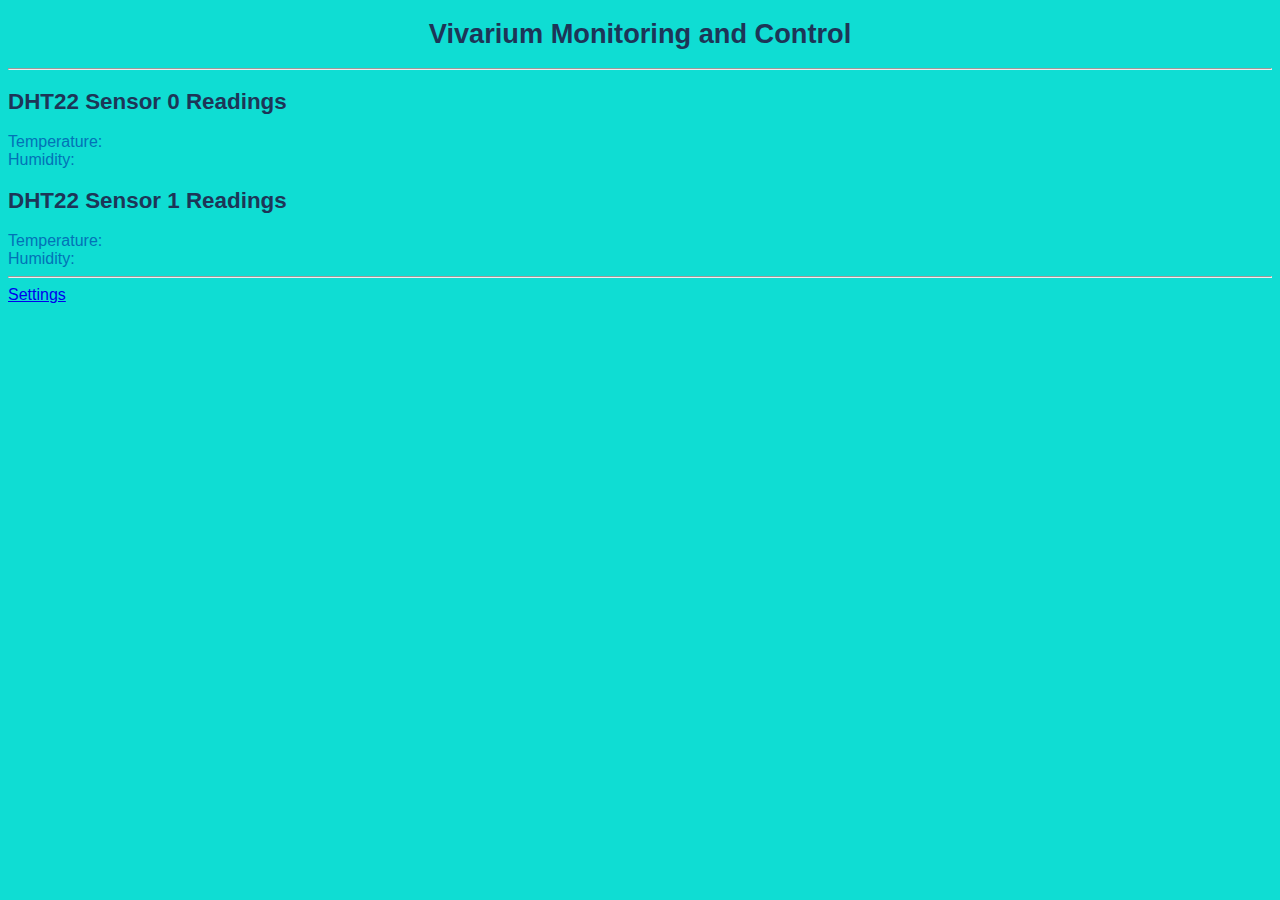
==== main/website/home/index.html @ 5090161e "refactor website, better styling" ====
<!DOCTYPE html>
<html lang="en">
	<head>
		<meta charset="utf-8"/>
		<meta name="viewport" content="width=device-width, initial-scale=1.0, user-scalable=no">
		<meta name="apple-mobile-web-app-capable" content="yes" />
		<script src='jquery-3.3.1.min.js'></script>
		<link rel="stylesheet" href="app.css">
		<script async src="app.js"></script>
		<title>Koopa's Vivarium</title>
	</head>
	<body>
	<header>
		<h1>Vivarium Monitoring and Control</h1>
	</header>

	<hr>

	<div id="DHT22Sensor1">
		<h2>DHT22 Sensor 0 Readings</h2>
		<label for="temperature_reading0">Temperature: </label>
		<div id="temperature_reading0"></div>
		<label for="humidity_reading0">Humidity: </label>
		<div id="humidity_reading0"></div>
	</div>
	<div id="DHT22Sensor2">
		<h2>DHT22 Sensor 1 Readings</h2>
		<label for="temperature_reading1">Temperature: </label>
		<div id="temperature_reading1"></div>
		<label for="humidity_reading1">Humidity: </label>
		<div id="humidity_reading1"></div>
	</div>

	<hr>

	<a href="/settings.html">Settings</a>
	
	</body>
<html>
---- main/website/home/app.css ----
body {
    background-color: #0fddd3;
    font-family: HelveticaNeueRegular, HelveticaNeue-Regular, "Helvetica Neue Regular", HelveticaNeue, "Helvetica Neue", Helvetica, Arial;
    color: #0272B7;
}

h1 {
    display: block;
    text-align: center;
    margin: 0;
    padding: 10px;
    font-size: 1.7em;
    color: #1d3557;
}

h2 {
	font-size: 1.4em;
    color: #1d3557;
}

h3 {
	font-size: 1.2em;
    color: #1d3557;
}

h4 {
	font-size: 1em;
    color: #1d3557;
}

.gr {
    color: green;
}

.rd {
    color: red;
}

#latest_firmware, #latest_firmware_label {
	display:inline;
}
#latest_firmware {
	color: #1d3557;
}	

#temperature_reading {
    display:inline;
    color: #1d3557;
}

#humidity_reading {
    display:inline;
    color: #1d3557;
}

.buttons {
    padding: 5px;
}

input[type="button"] {
	font-size: 12px;
	border: 0;
    line-height: 2;
    padding: 0 5px;
    text-align: center;
    color: #ffffff;
    text-shadow: 1px 1px 1px #000;
    border-radius: 10px;
    background-color: RGBA(106,125,144,0.35);
    background-image: linear-gradient(to top left,
                                      rgba(0, 0, 0, .2),
                                      rgba(0, 0, 0, .2) 30%,
                                      rgba(0, 0, 0, 0));
    box-shadow: inset 2px 2px 3px rgba(255, 255, 255, .6),
                inset -2px -2px 3px rgba(0, 0, 0, .6);
}

input[type="button"]:hover {
    background-color: RGBA(112,164,222,0.68);
}

input[type="button"]:active {
    box-shadow: inset -2px -2px 3px rgba(255, 255, 255, .6),
                inset 2px 2px 3px rgba(0, 0, 0, .6);
}
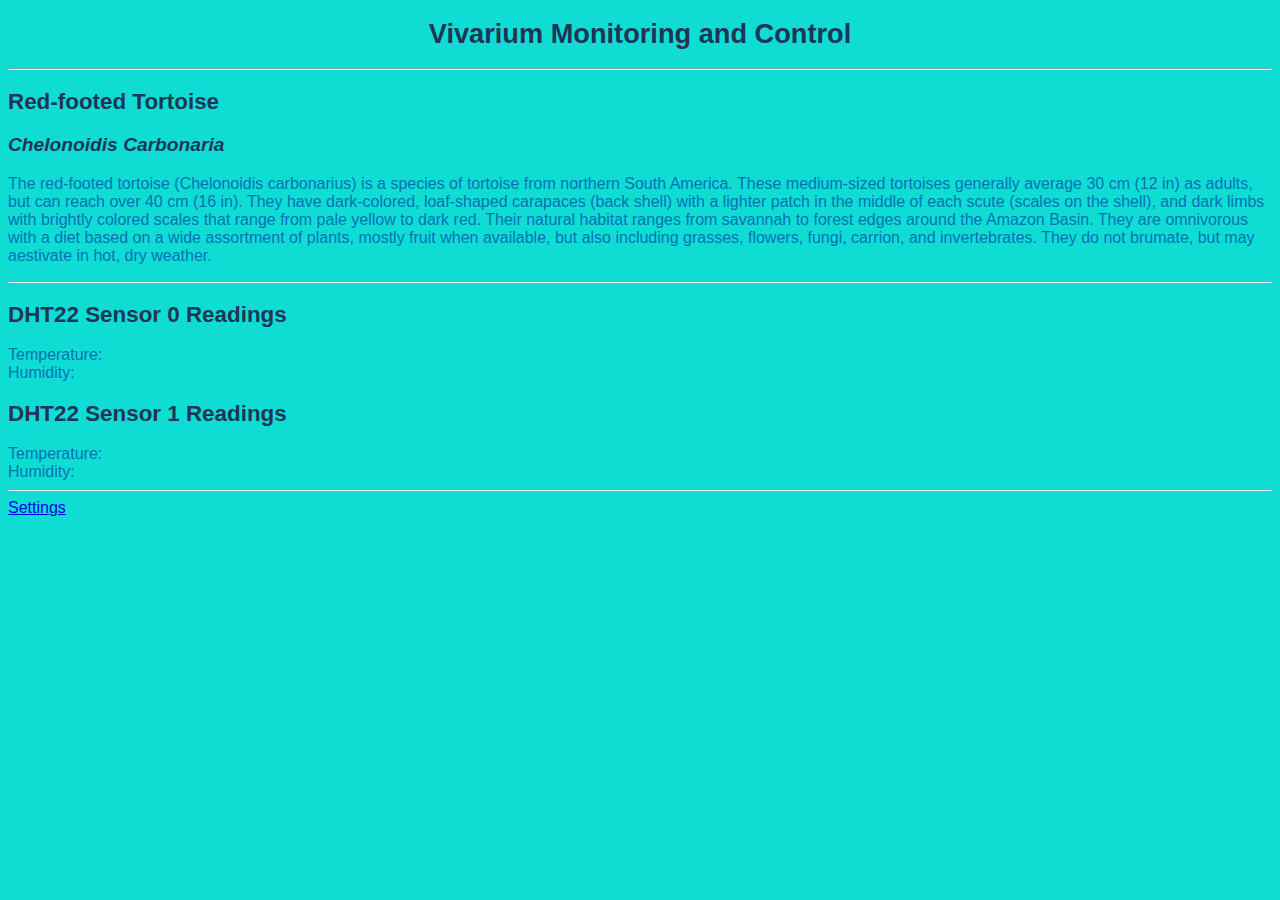
==== commit 161ec0b0: "added description from Wikipedia" ====
--- a/main/website/home/index.html
+++ b/main/website/home/index.html
@@ -14,6 +14,12 @@
 		<h1>Vivarium Monitoring and Control</h1>
 	</header>
 
+	<hr>
+
+	<h2>Red-footed Tortoise</h2>
+	<h3>Chelonoidis Carbonaria</h1>
+		<p>The red-footed tortoise (<span class="emphesised">Chelonoidis carbonarius</span>) is a species of tortoise from northern South America. These medium-sized tortoises generally average 30 cm (12 in) as adults, but can reach over 40 cm (16 in). They have dark-colored, loaf-shaped carapaces (back shell) with a lighter patch in the middle of each scute (scales on the shell), and dark limbs with brightly colored scales that range from pale yellow to dark red.
+			Their natural habitat ranges from savannah to forest edges around the Amazon Basin. They are omnivorous with a diet based on a wide assortment of plants, mostly fruit when available, but also including grasses, flowers, fungi, carrion, and invertebrates. They do not brumate, but may aestivate in hot, dry weather.</p>
 	<hr>
 
 	<div id="DHT22Sensor1">
--- a/main/website/home/app.css
+++ b/main/website/home/app.css
@@ -5,6 +5,8 @@
     font-family: HelveticaNeueRegular, HelveticaNeue-Regular, "Helvetica Neue Regular", HelveticaNeue, "Helvetica Neue", Helvetica, Arial;
     color: #0272B7;
 }
+
+.emphasized { font-style: italic;}
 
 h1 {
     display: block;
@@ -22,6 +24,7 @@
 
 h3 {
 	font-size: 1.2em;
+    font-style: italic;
     color: #1d3557;
 }
 
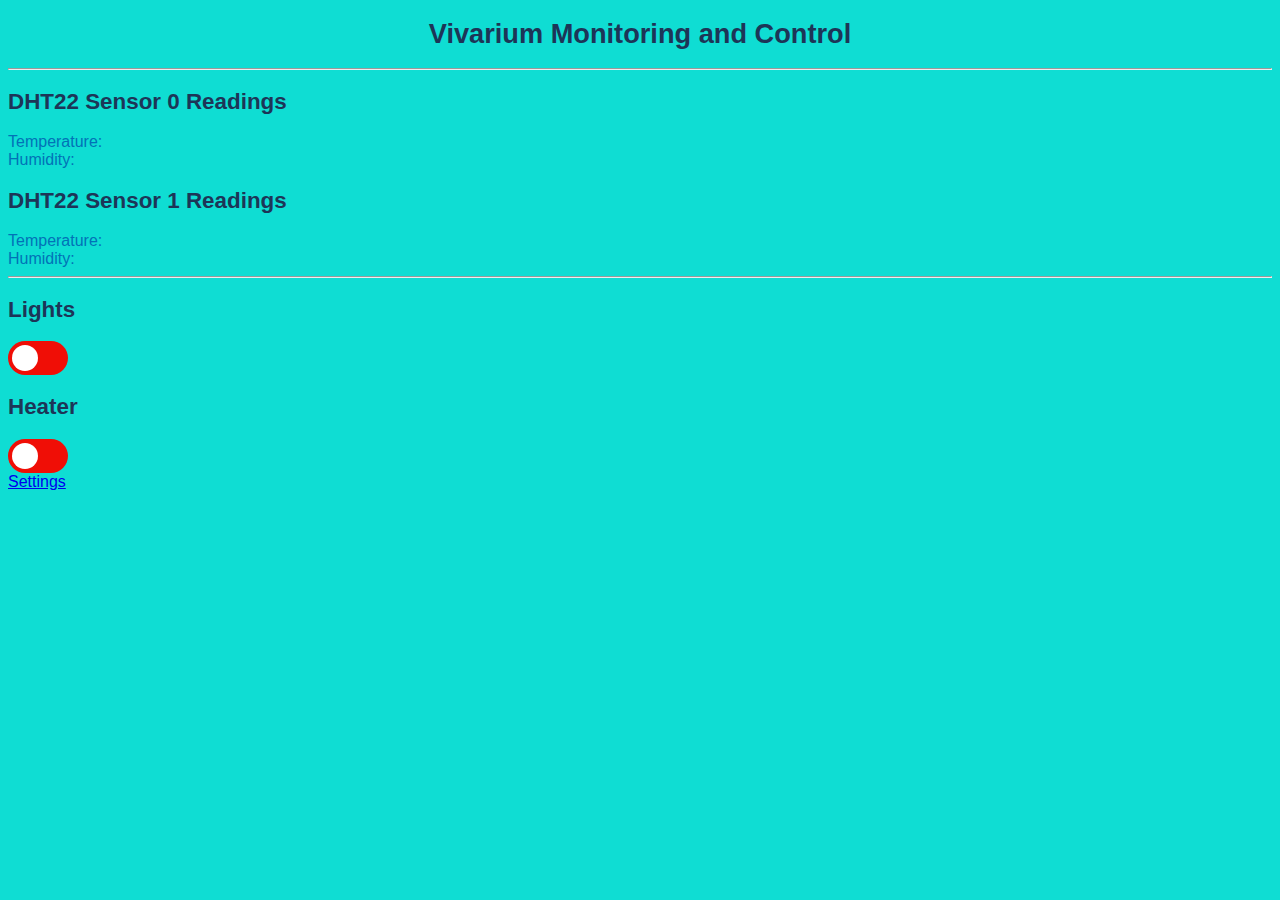
==== commit 2af4c8c4: "Add relay control" ====
--- a/main/website/home/index.html
+++ b/main/website/home/index.html
@@ -14,12 +14,6 @@
 		<h1>Vivarium Monitoring and Control</h1>
 	</header>
 
-	<hr>
-
-	<h2>Red-footed Tortoise</h2>
-	<h3>Chelonoidis Carbonaria</h1>
-		<p>The red-footed tortoise (<span class="emphesised">Chelonoidis carbonarius</span>) is a species of tortoise from northern South America. These medium-sized tortoises generally average 30 cm (12 in) as adults, but can reach over 40 cm (16 in). They have dark-colored, loaf-shaped carapaces (back shell) with a lighter patch in the middle of each scute (scales on the shell), and dark limbs with brightly colored scales that range from pale yellow to dark red.
-			Their natural habitat ranges from savannah to forest edges around the Amazon Basin. They are omnivorous with a diet based on a wide assortment of plants, mostly fruit when available, but also including grasses, flowers, fungi, carrion, and invertebrates. They do not brumate, but may aestivate in hot, dry weather.</p>
 	<hr>
 
 	<div id="DHT22Sensor1">
@@ -39,6 +33,20 @@
 
 	<hr>
 
+	<div id="ligths">
+		<h2>Lights</h2>
+		<label class="switch">
+			<input id="lights_switch" type="checkbox" onchange="update_lights()"/>
+			<span class="slider round"></span>
+		</label>
+	</div>
+	<div id="heater">
+		<h2>Heater</h2>
+		<label class="switch">
+			<input id="heater_switch" type="checkbox" onchange="update_heater()"/>
+			<span class="slider round"></span>
+		</label>
+	</div>
 	<a href="/settings.html">Settings</a>
 	
 	</body>
--- a/main/website/home/app.css
+++ b/main/website/home/app.css
@@ -5,8 +5,6 @@
     font-family: HelveticaNeueRegular, HelveticaNeue-Regular, "Helvetica Neue Regular", HelveticaNeue, "Helvetica Neue", Helvetica, Arial;
     color: #0272B7;
 }
-
-.emphasized { font-style: italic;}
 
 h1 {
     display: block;
@@ -24,7 +22,6 @@
 
 h3 {
 	font-size: 1.2em;
-    font-style: italic;
     color: #1d3557;
 }
 
@@ -61,6 +58,67 @@
 .buttons {
     padding: 5px;
 }
+
+.switch {
+    position:relative;
+    display: inline-block;
+    width: 60px;
+    height: 34px;
+}
+
+.switch input {
+    opacity: 0;
+    width: 0;
+    height: 0;
+}
+
+.slider {
+    position: absolute;
+    cursor: pointer;
+    top: 0;
+    left: 0;
+    right: 0;
+    bottom: 0;
+    background-color: #f00e06;
+    -webkit-transition: .4s;
+    transition: .4s;
+}
+
+.slider:before {
+    position: absolute;
+    content: "";
+    height: 26px;
+    width: 26px;
+    left: 4px;
+    bottom: 4px;
+    background-color: white;
+    -webkit-transition: .4s;
+    transition: .4s;
+}
+
+input:checked + .slider {
+    background-color: #0ef506;
+  
+}
+
+input:focus + .slider {
+    box-shadow: 0 0 1px #2196F3;
+}
+
+input:checked + .slider:before {
+    -webkit-transform: translateX(26px);
+    -ms-transform: translateX(26px);
+    transform: translateX(26px);
+}
+
+.slider.round {
+    border-radius: 34px;
+}
+  
+  .slider.round:before {
+    border-radius: 50%;
+}
+
 
 input[type="button"] {
 	font-size: 12px;
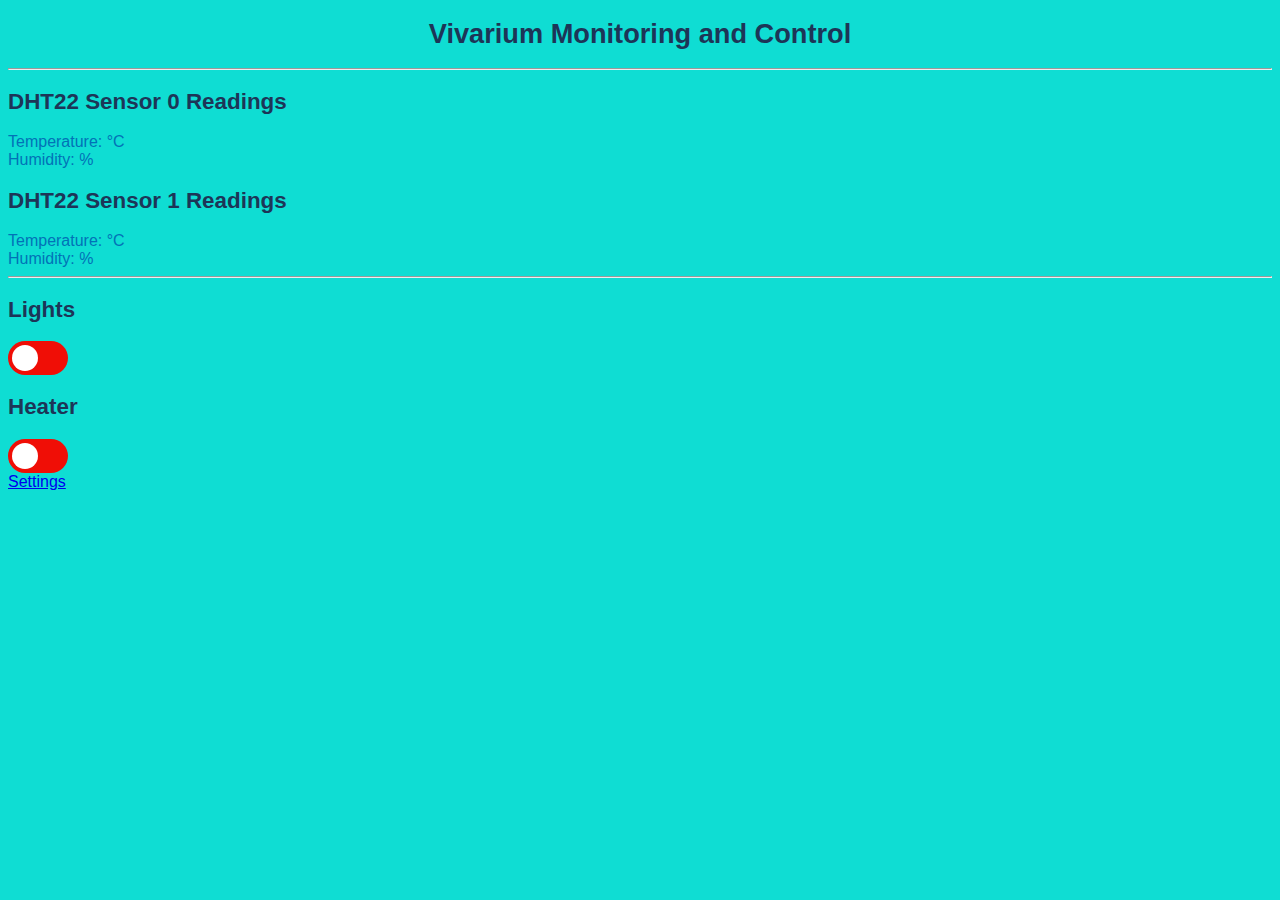
==== commit 26bf4814: "remove connect info, add units to DHT measurements" ====
--- a/main/website/home/index.html
+++ b/main/website/home/index.html
@@ -18,20 +18,34 @@
 
 	<div id="DHT22Sensor1">
 		<h2>DHT22 Sensor 0 Readings</h2>
-		<label for="temperature_reading0">Temperature: </label>
-		<div id="temperature_reading0"></div>
-		<label for="humidity_reading0">Humidity: </label>
-		<div id="humidity_reading0"></div>
-	</div>
-	<div id="DHT22Sensor2">
-		<h2>DHT22 Sensor 1 Readings</h2>
-		<label for="temperature_reading1">Temperature: </label>
-		<div id="temperature_reading1"></div>
-		<label for="humidity_reading1">Humidity: </label>
-		<div id="humidity_reading1"></div>
+			<div style="white-space:nowrap">
+				<label for="temperature_reading0">Temperature: </label>
+				<label id="temperature_reading0"></label>
+				<label>°C</label>
+			</div>
+			<div style="white-space:nowrap">
+				<label for="humidity_reading0">Humidity: </label>
+				<label id="humidity_reading0"></label>
+				<label>%</label>
+			</div>
+		</div>
+		
+		<div id="DHT22Sensor2">
+			<h2>DHT22 Sensor 1 Readings</h2>
+			<div style="white-space:nowrap">
+				<label for="temperature_reading1">Temperature: </label>
+				<label id="temperature_reading1"></label>
+				<label>°C</label>
+			</div>
+			<div style="white-space:nowrap">
+				<label for="humidity_reading1">Humidity: </label>
+				<label id="humidity_reading1"></label>
+				<label>%</label>
+			</div>
 	</div>
 
 	<hr>
+	
 
 	<div id="ligths">
 		<h2>Lights</h2>
@@ -50,4 +64,4 @@
 	<a href="/settings.html">Settings</a>
 	
 	</body>
-<html>+</html>--- a/main/website/home/app.css
+++ b/main/website/home/app.css
@@ -23,6 +23,7 @@
 h3 {
 	font-size: 1.2em;
     color: #1d3557;
+    padding-block: 20px;
 }
 
 h4 {
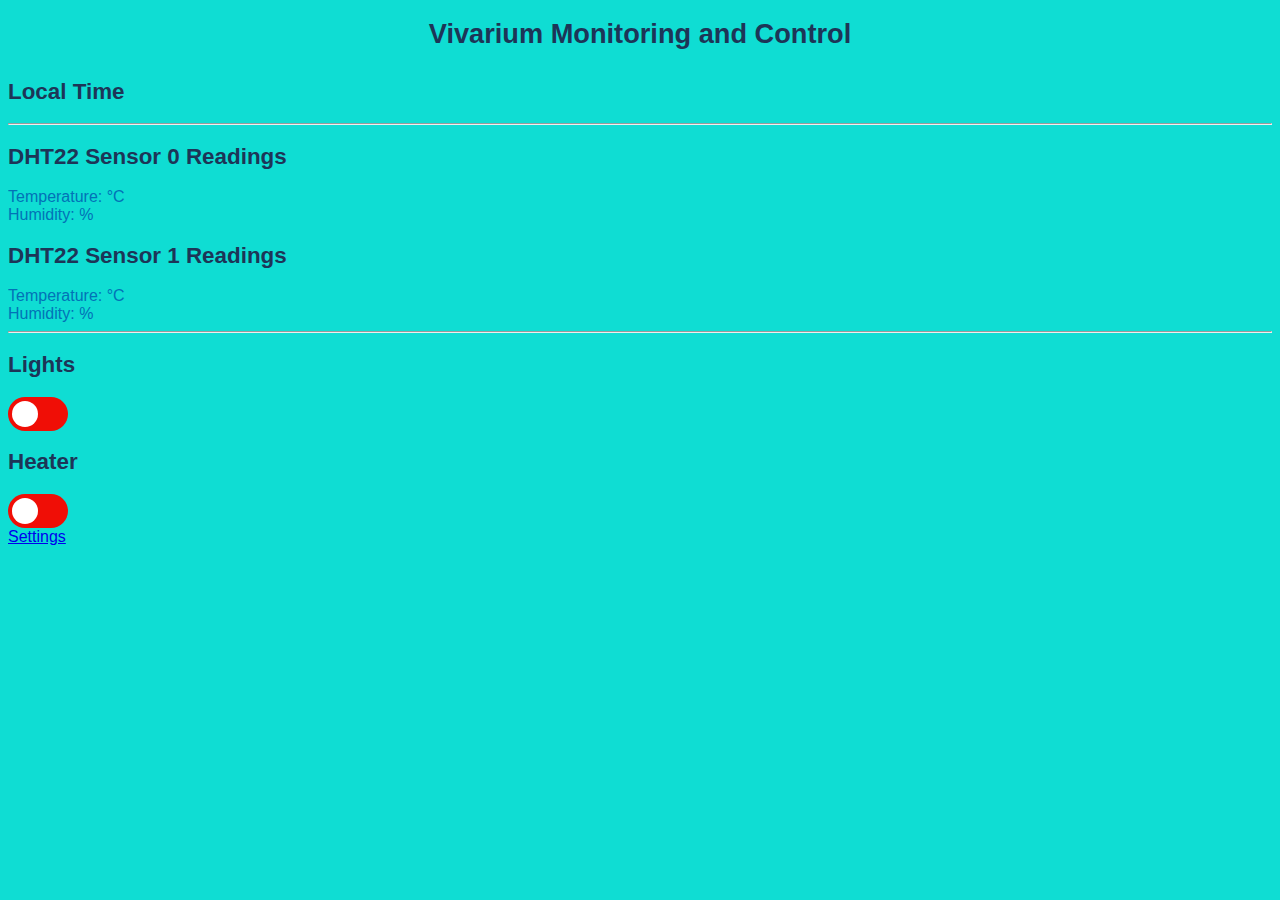
==== commit d4fdeb39: "add mqtt and sort out dns" ====
--- a/main/website/home/index.html
+++ b/main/website/home/index.html
@@ -13,6 +13,11 @@
 	<header>
 		<h1>Vivarium Monitoring and Control</h1>
 	</header>
+
+	<div id="LocalTime">
+		<h2>Local Time</h2>
+		<div id="local_time"></div>
+	</div>
 
 	<hr>
 
--- a/main/website/home/app.css
+++ b/main/website/home/app.css
@@ -120,6 +120,10 @@
     border-radius: 50%;
 }
 
+#local_time {
+    display:inline;
+    color: #2196F3;
+}
 
 input[type="button"] {
 	font-size: 12px;
